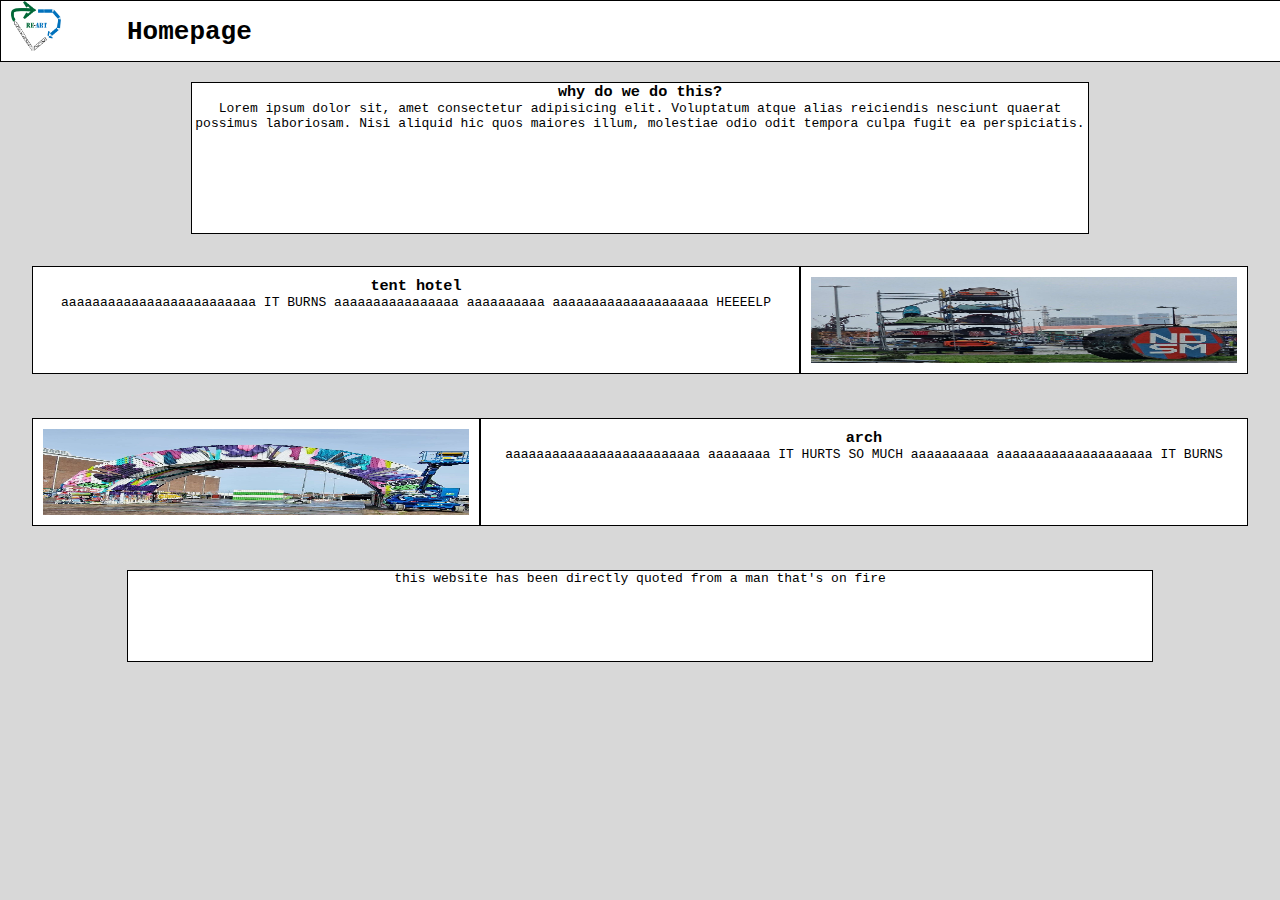
==== Project-individueel/index.html @ ce26d37a "begin project" ====
<!DOCTYPE html>
<html lang="en">
<head>
    <meta charset="UTF-8">
    <meta name="viewport" content="width=device-width, initial-scale=1.0">
    <link rel="stylesheet" href="style.css">
    <title>Document</title>
</head>
<body>
    <header class=topbar>
    <img class="logo" src="images/Logo indiv-proj.png" height="50px" width="50px"> <h1>Homepage</h1>
    </header>

    <main>
        <div class="box"><h3>why do we do this?</h3> Lorem ipsum dolor sit, amet consectetur adipisicing elit. Voluptatum atque alias reiciendis nesciunt quaerat possimus laboriosam. Nisi aliquid hic quos maiores illum, molestiae odio odit tempora culpa fugit ea perspiciatis.</div>

        <div class="infoset">
            <div class="box"><h3>tent hotel</h3>aaaaaaaaaaaaaaaaaaaaaaaaa IT BURNS aaaaaaaaaaaaaaaa aaaaaaaaaa aaaaaaaaaaaaaaaaaaaa HEEEELP</div>
            <div class="smallbox"><a href="tents.html"><img src="images/tent hotel.jpg" height="100%" width="100%"></a></div>
        </div>

        <div class="infoset">
            <div class="smallbox"><a href="arch.html"><img src="images/arch.jpg" height="100%" width="100%"></a></div>
            <div class="box"><h3>arch</h3>aaaaaaaaaaaaaaaaaaaaaaaaa aaaaaaaa IT HURTS SO MUCH aaaaaaaaaa aaaaaaaaaaaaaaaaaaaa IT BURNS</div>
        </div>
    </main>

    <footer>
        <div class="footerbox">this website has been directly quoted from a man that's on fire</div>
    </footer>
</body>
</html>
---- Project-individueel/style.css ----
body{
    background-color: #d8d8d8;
    margin:  0;
    padding: 0;
    font-family: monospace;
}

h3{
   padding: 0%; 
   margin: 0%;
}

.topbar{
    width: 100%;
    height: 50px;
    border: 1px solid black;
    background-color: white;
    padding-bottom: 10px;
}

.logo{
    align-items: left;
    padding-left: 10px;
}

.topbar h1{
    position: absolute;
    text-align: center;
    left: 127px;
    top: 0px;
}

.box {
    width: 70%;
    height: 140px;
    border: 1px solid black;
    background-color: white;
    text-align: center;
    padding-bottom: 10px;
    margin: auto;
    margin-top: 20px;
    margin-bottom: 20px;
}

.infoset{
    position: relative;
    width: 100%;
    height: 120px;
    margin: 2.5%;
}

.infoset .box {
    position: relative;
    width: 60%;
    height: 90%;
    border: 1px solid black;
    background-color: white;
    padding: 10px;
    float: left;
    box-sizing: border-box;
    overflow: hidden;
    margin-top: 0;
    margin-bottom: 20px;
}

.infoset .smallbox {
    position: relative;
    width: 35%;
    height: 90%;
    border: 1px solid black;
    background-color: white;
    padding: 10px;
    float: left;
    box-sizing: border-box;
    overflow: hidden;
}

.footerbox{
    width: 80%;
    height: 80px;
    border: 1px solid black;
    background-color: white;
    text-align: center;
    padding-bottom: 10px;
    margin: auto;
    margin-top: 10px;
}

.topimage {
    width: 85%;
    height: 140px;
    border: 1px solid black;
    background-color: white;
    text-align: center;
    padding-bottom: 10px;
    margin: auto;
    margin-top: 20px;
    margin-bottom: 20px;
}

.moreinfoset{
    position: relative;
    width: 100%;
    height: 210px;
    margin: 5%;
}

.moreinfoset .infobox {
    position: relative;
    width: 55%;
    height: 100%;
    border: 1px solid black;
    background-color: white;
    padding: 10px;
    float: left;
    box-sizing: border-box;
    overflow: hidden;
    margin-top: 0;
    margin-right: 5%;
}

.moreinfoset .infoimagebox {
    position: relative;
    width: 30%;
    height: 90%;
    border: 1px solid black;
    background-color: white;
    padding: 10px;
    float: left;
    box-sizing: border-box;
    overflow: hidden;
}

footer h2{
    text-align: center;
    margin-bottom: 0px;
}
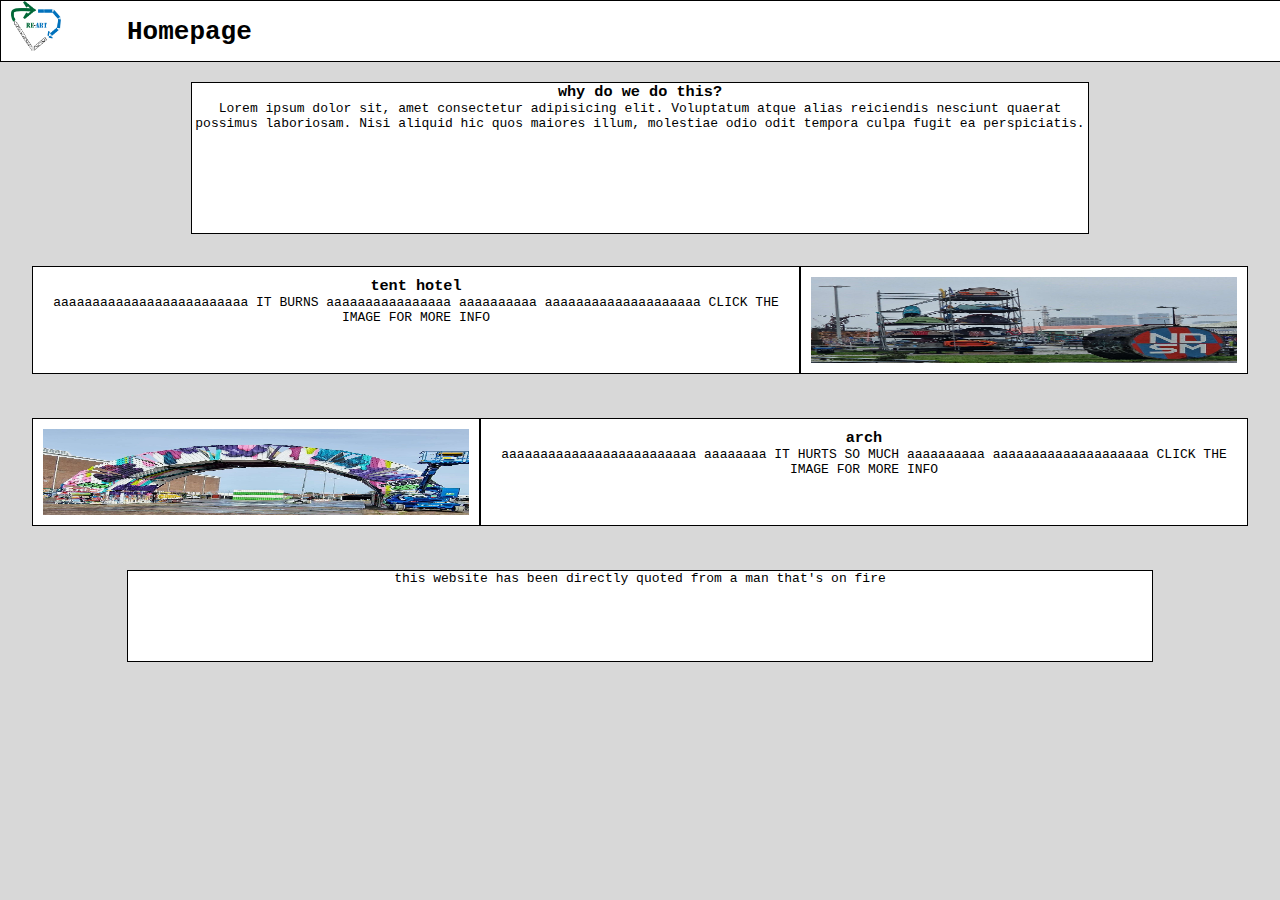
==== commit 8abb8621: "added clickable logo" ====
--- a/Project-individueel/index.html
+++ b/Project-individueel/index.html
@@ -1,5 +1,5 @@
 <!DOCTYPE html>
-<html lang="en">
+<html lang="nl">
 <head>
     <meta charset="UTF-8">
     <meta name="viewport" content="width=device-width, initial-scale=1.0">
@@ -15,13 +15,13 @@
         <div class="box"><h3>why do we do this?</h3> Lorem ipsum dolor sit, amet consectetur adipisicing elit. Voluptatum atque alias reiciendis nesciunt quaerat possimus laboriosam. Nisi aliquid hic quos maiores illum, molestiae odio odit tempora culpa fugit ea perspiciatis.</div>
 
         <div class="infoset">
-            <div class="box"><h3>tent hotel</h3>aaaaaaaaaaaaaaaaaaaaaaaaa IT BURNS aaaaaaaaaaaaaaaa aaaaaaaaaa aaaaaaaaaaaaaaaaaaaa HEEEELP</div>
+            <div class="box"><h3>tent hotel</h3>aaaaaaaaaaaaaaaaaaaaaaaaa IT BURNS aaaaaaaaaaaaaaaa aaaaaaaaaa aaaaaaaaaaaaaaaaaaaa CLICK THE IMAGE FOR MORE INFO</div>
             <div class="smallbox"><a href="tents.html"><img src="images/tent hotel.jpg" height="100%" width="100%"></a></div>
         </div>
 
         <div class="infoset">
             <div class="smallbox"><a href="arch.html"><img src="images/arch.jpg" height="100%" width="100%"></a></div>
-            <div class="box"><h3>arch</h3>aaaaaaaaaaaaaaaaaaaaaaaaa aaaaaaaa IT HURTS SO MUCH aaaaaaaaaa aaaaaaaaaaaaaaaaaaaa IT BURNS</div>
+            <div class="box"><h3>arch</h3>aaaaaaaaaaaaaaaaaaaaaaaaa aaaaaaaa IT HURTS SO MUCH aaaaaaaaaa aaaaaaaaaaaaaaaaaaaa CLICK THE IMAGE FOR MORE INFO</div>
         </div>
     </main>
 
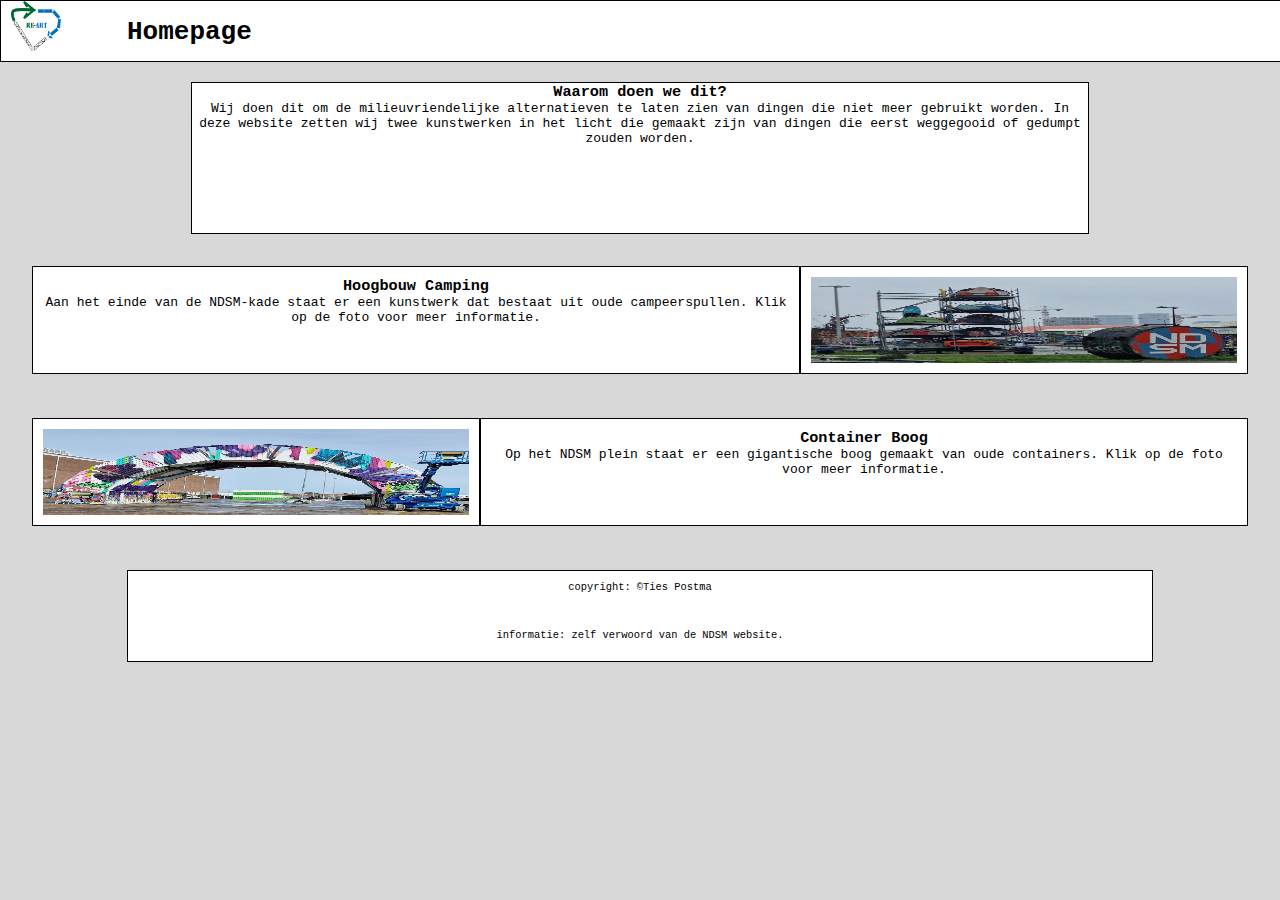
==== commit 8a597b58: "code fox and added text" ====
--- a/Project-individueel/index.html
+++ b/Project-individueel/index.html
@@ -4,29 +4,31 @@
     <meta charset="UTF-8">
     <meta name="viewport" content="width=device-width, initial-scale=1.0">
     <link rel="stylesheet" href="style.css">
-    <title>Document</title>
+    <title>Homepage</title>
 </head>
 <body>
     <header class=topbar>
-    <img class="logo" src="images/Logo indiv-proj.png" height="50px" width="50px"> <h1>Homepage</h1>
+    <img class="logo" src="images/Logo indiv-proj.png"> <h1>Homepage</h1>
     </header>
 
     <main>
-        <div class="box"><h3>why do we do this?</h3> Lorem ipsum dolor sit, amet consectetur adipisicing elit. Voluptatum atque alias reiciendis nesciunt quaerat possimus laboriosam. Nisi aliquid hic quos maiores illum, molestiae odio odit tempora culpa fugit ea perspiciatis.</div>
+        <article class="box"><h3>Waarom doen we dit?</h3>Wij doen dit om de milieuvriendelijke alternatieven te laten zien van dingen die niet meer gebruikt worden. In deze website zetten wij twee kunstwerken in het licht die gemaakt zijn van dingen die eerst weggegooid of gedumpt zouden worden.</article>
 
         <div class="infoset">
-            <div class="box"><h3>tent hotel</h3>aaaaaaaaaaaaaaaaaaaaaaaaa IT BURNS aaaaaaaaaaaaaaaa aaaaaaaaaa aaaaaaaaaaaaaaaaaaaa CLICK THE IMAGE FOR MORE INFO</div>
-            <div class="smallbox"><a href="tents.html"><img src="images/tent hotel.jpg" height="100%" width="100%"></a></div>
+            <div class="box"><h3>Hoogbouw Camping</h3>Aan het einde van de NDSM-kade staat er een kunstwerk dat bestaat uit oude campeerspullen. Klik op de foto voor meer informatie.</div>
+            <div class="smallbox"><a href="tents.html"><img class="BoxImage" src="images/tent hotel.jpg"></a></div>
         </div>
 
         <div class="infoset">
-            <div class="smallbox"><a href="arch.html"><img src="images/arch.jpg" height="100%" width="100%"></a></div>
-            <div class="box"><h3>arch</h3>aaaaaaaaaaaaaaaaaaaaaaaaa aaaaaaaa IT HURTS SO MUCH aaaaaaaaaa aaaaaaaaaaaaaaaaaaaa CLICK THE IMAGE FOR MORE INFO</div>
+            <div class="smallbox"><a href="arch.html"><img class="BoxImage" src="images/arch.jpg"></a></div>
+            <div class="box"><h3>Container Boog</h3>Op het NDSM plein staat er een gigantische boog gemaakt van oude containers. Klik op de foto voor meer informatie.</div>
         </div>
     </main>
 
-    <footer>
-        <div class="footerbox">this website has been directly quoted from a man that's on fire</div>
+    <footer class="footerbox">
+        <p>copyright: ©Ties Postma</p>
+        <br>
+        <p>informatie: zelf verwoord van de NDSM website.</p>
     </footer>
 </body>
 </html>--- a/Project-individueel/style.css
+++ b/Project-individueel/style.css
@@ -21,6 +21,8 @@
 .logo{
     align-items: left;
     padding-left: 10px;
+    height: 50px;
+    width: 50px;
 }
 
 .topbar h1{
@@ -75,6 +77,11 @@
     overflow: hidden;
 }
 
+.BoxImage{
+    height: 100%;
+    width: 100%;
+}
+
 .footerbox{
     width: 80%;
     height: 80px;
@@ -84,6 +91,15 @@
     padding-bottom: 10px;
     margin: auto;
     margin-top: 10px;
+}
+
+.footerbox p{
+    font-size: 0.8em;
+}
+
+.MapsImg{
+    height: 112.5%; 
+    width: 100%;
 }
 
 .topimage {
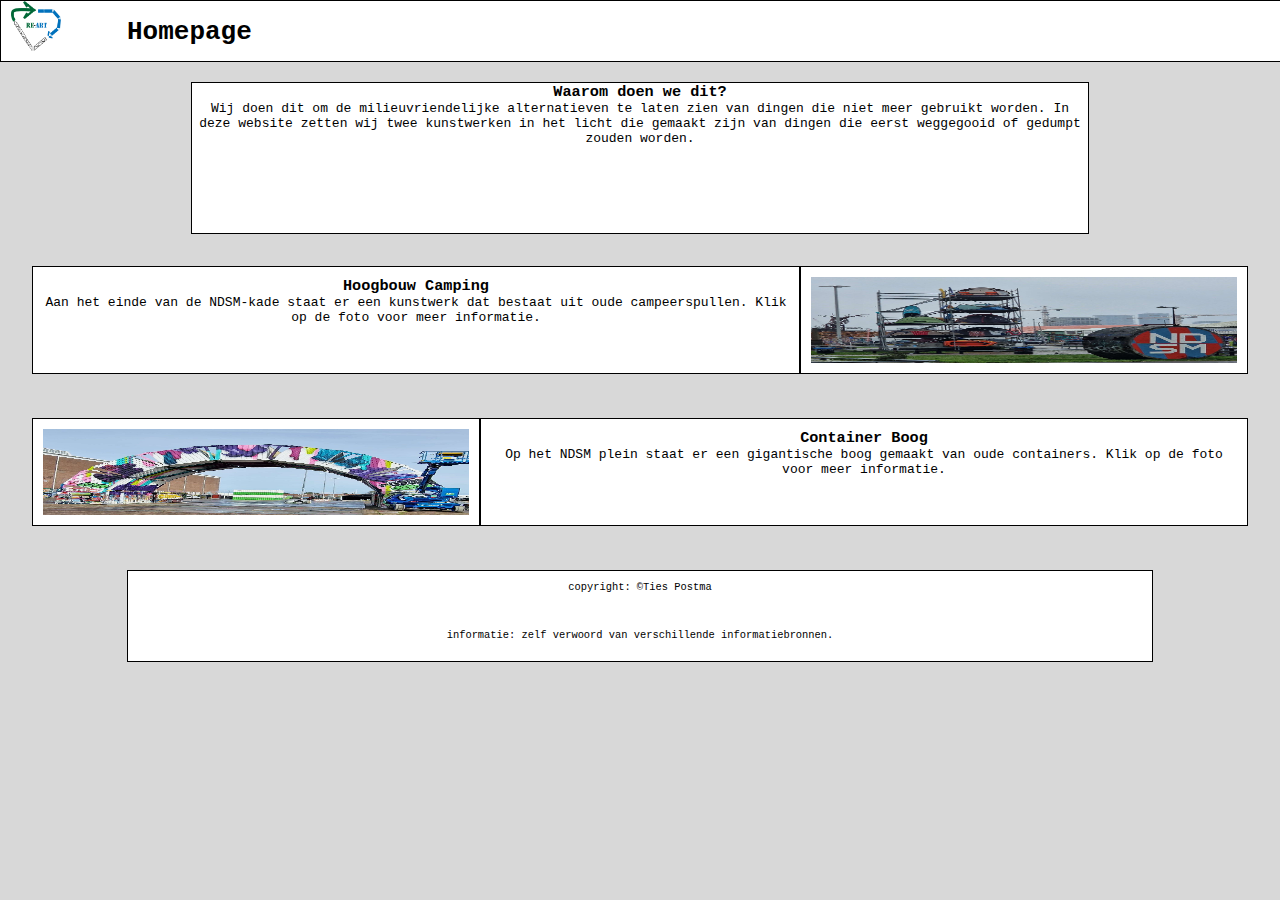
==== commit fc0a9f4d: "updated some coventions and finished website" ====
--- a/Project-individueel/index.html
+++ b/Project-individueel/index.html
@@ -4,11 +4,12 @@
     <meta charset="UTF-8">
     <meta name="viewport" content="width=device-width, initial-scale=1.0">
     <link rel="stylesheet" href="style.css">
+    <link rel="icon" type="image/png" href="images/Logo-indiv-proj.png">
     <title>Homepage</title>
 </head>
 <body>
     <header class=topbar>
-    <img class="logo" src="images/Logo indiv-proj.png"> <h1>Homepage</h1>
+    <img class="logo" src="images/Logo-indiv-proj.png"> <h1>Homepage</h1>
     </header>
 
     <main>
@@ -16,7 +17,7 @@
 
         <div class="infoset">
             <div class="box"><h3>Hoogbouw Camping</h3>Aan het einde van de NDSM-kade staat er een kunstwerk dat bestaat uit oude campeerspullen. Klik op de foto voor meer informatie.</div>
-            <div class="smallbox"><a href="tents.html"><img class="BoxImage" src="images/tent hotel.jpg"></a></div>
+            <div class="smallbox"><a href="tents.html"><img class="BoxImage" src="images/tent-hotel.jpg"></a></div>
         </div>
 
         <div class="infoset">
@@ -28,7 +29,7 @@
     <footer class="footerbox">
         <p>copyright: ©Ties Postma</p>
         <br>
-        <p>informatie: zelf verwoord van de NDSM website.</p>
+        <p>informatie: zelf verwoord van verschillende informatiebronnen.</p>
     </footer>
 </body>
 </html>